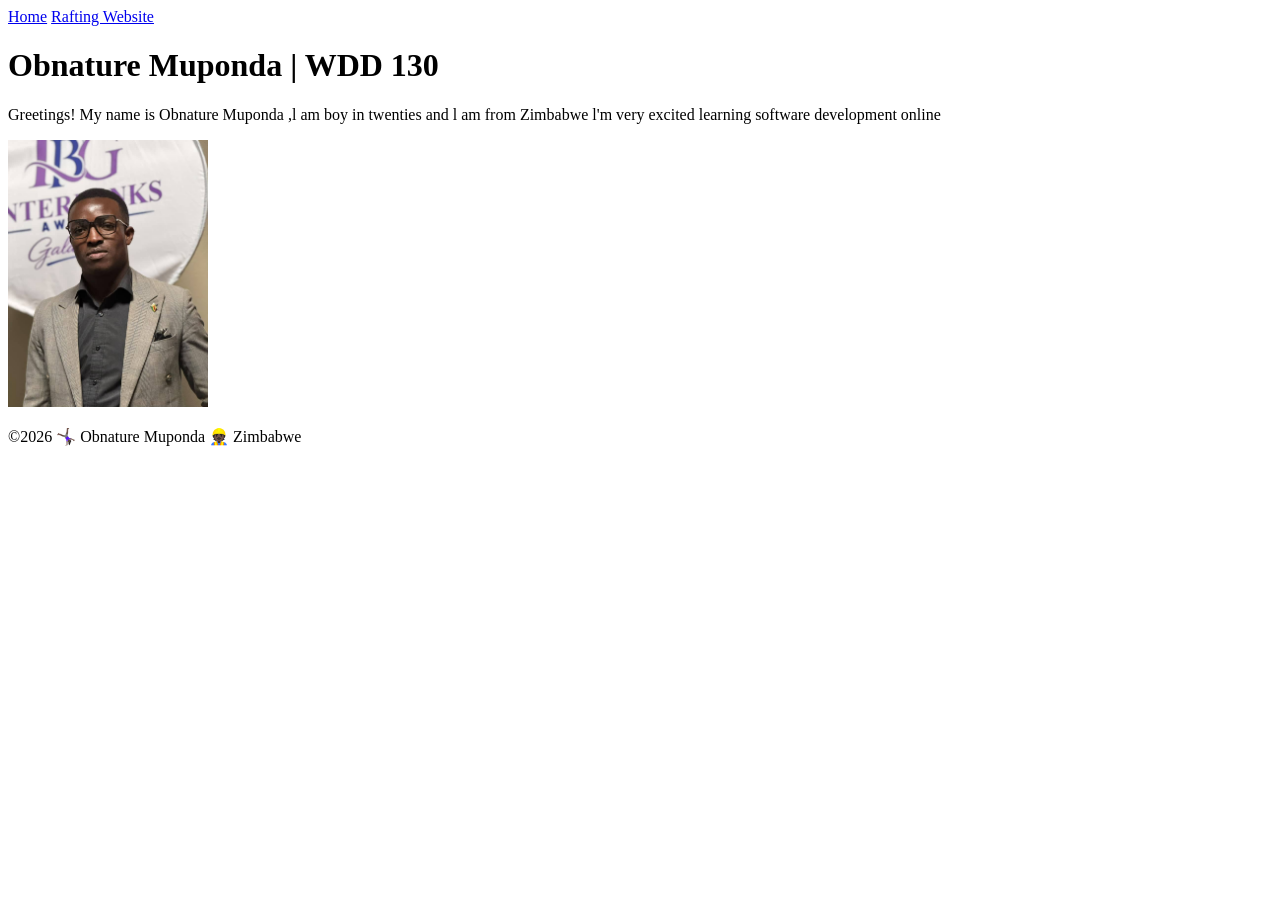
==== index.html @ 7084cbe6 "fixed error" ====
<!DOCTYPE html>
<html lang="en-US">

<head>
    <meta charset="UTF-8">
    <meta name="viewport" content="width=device-width, initial-scale=1.0">
    <title>Obnature Muponda | WDD 130</title>
</head>

<body>
    <header>
        <nav>
            <a href="#">Home</a>
            <a href="wwr/">Rafting Website</a>

        </nav>
    </header>
    <main>
        <h1>Obnature Muponda | WDD 130</h1>
        <p>Greetings! My name is Obnature Muponda ,l am boy in twenties and l am from Zimbabwe l'm very excited learning software development online</p>
        <img src="images/profile.jpeg" alt="Obnature Muponda" width="200">
    </main>
    <footer>
        <p>©️2026 🤸🏿‍♀️ Obnature Muponda 👷🏿 Zimbabwe</p>
    </footer>
</body>

</html>
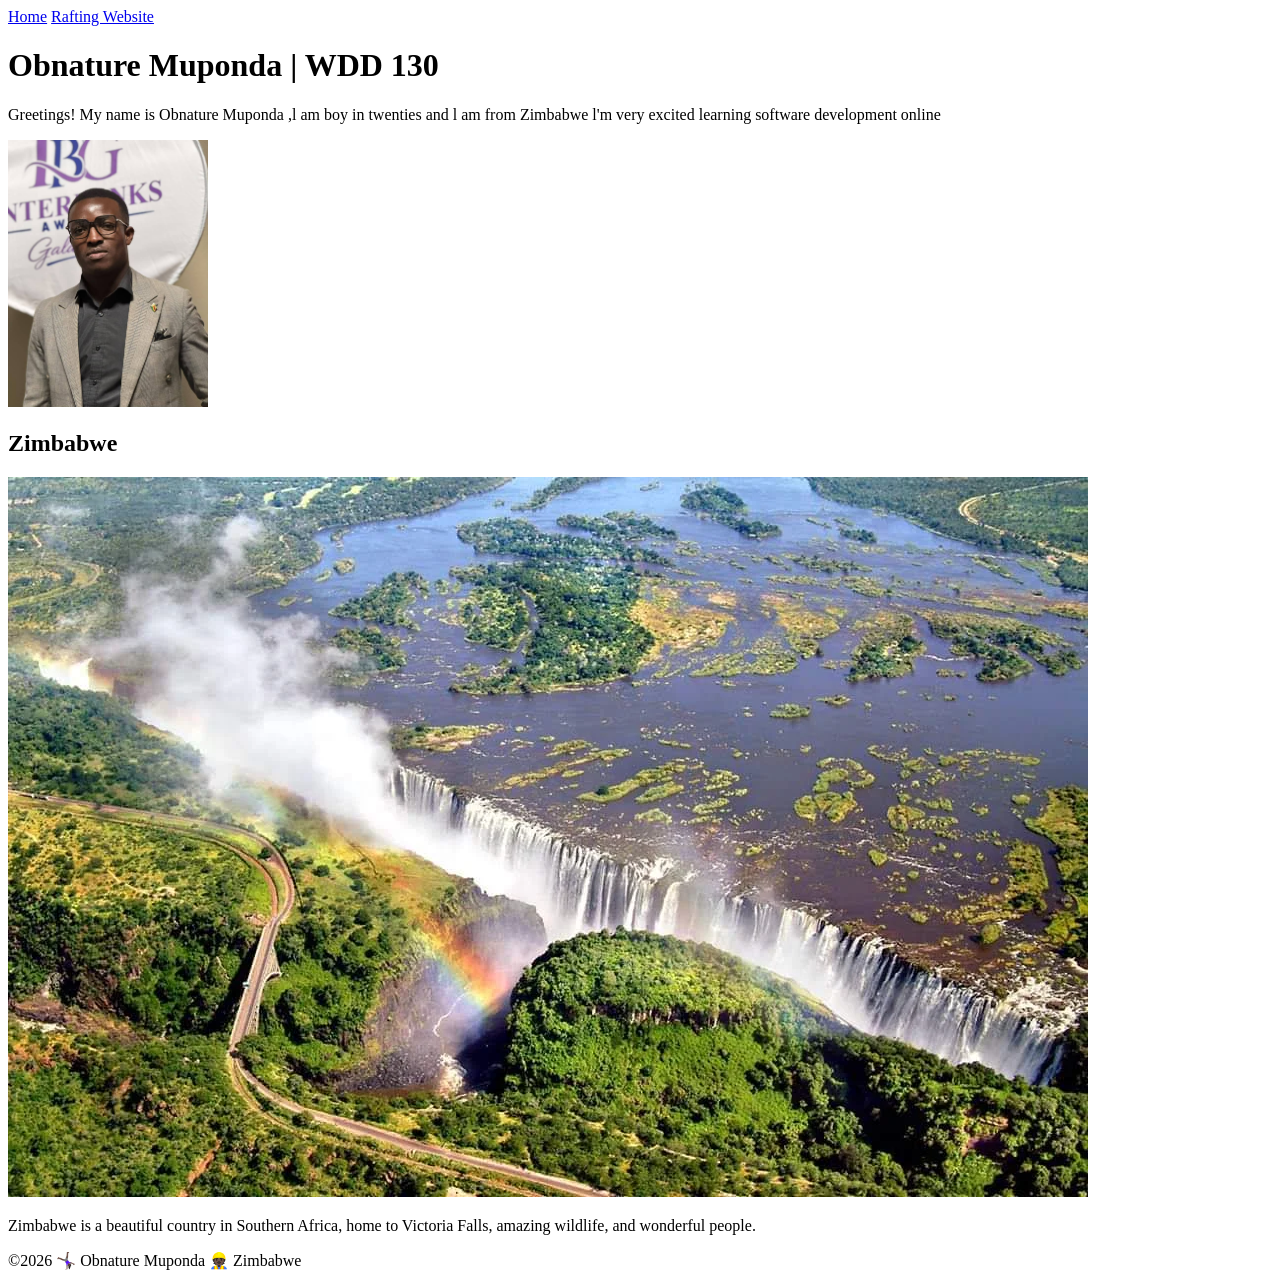
==== commit 58fad165: "week 2 CSS abd aside" ====
--- a/index.html
+++ b/index.html
@@ -5,6 +5,8 @@
     <meta charset="UTF-8">
     <meta name="viewport" content="width=device-width, initial-scale=1.0">
     <title>Obnature Muponda | WDD 130</title>
+    <meta name="description" content="Obnature Muponda's home page for WDD 130, learning web development.">
+    <meta name="author" content="Obnature Muponda">
 </head>
 
 <body>
@@ -20,6 +22,11 @@
         <p>Greetings! My name is Obnature Muponda ,l am boy in twenties and l am from Zimbabwe l'm very excited learning software development online</p>
         <img src="images/profile.jpeg" alt="Obnature Muponda" width="200">
     </main>
+    <aside>
+        <h2>Zimbabwe</h2>
+        <img src="images/zimbabwe.jpg" alt="Beautiful scenery in Zimbabwe">
+        <p>Zimbabwe is a beautiful country in Southern Africa, home to Victoria Falls, amazing wildlife, and wonderful people.</p>
+    </aside>
     <footer>
         <p>©️2026 🤸🏿‍♀️ Obnature Muponda 👷🏿 Zimbabwe</p>
     </footer>
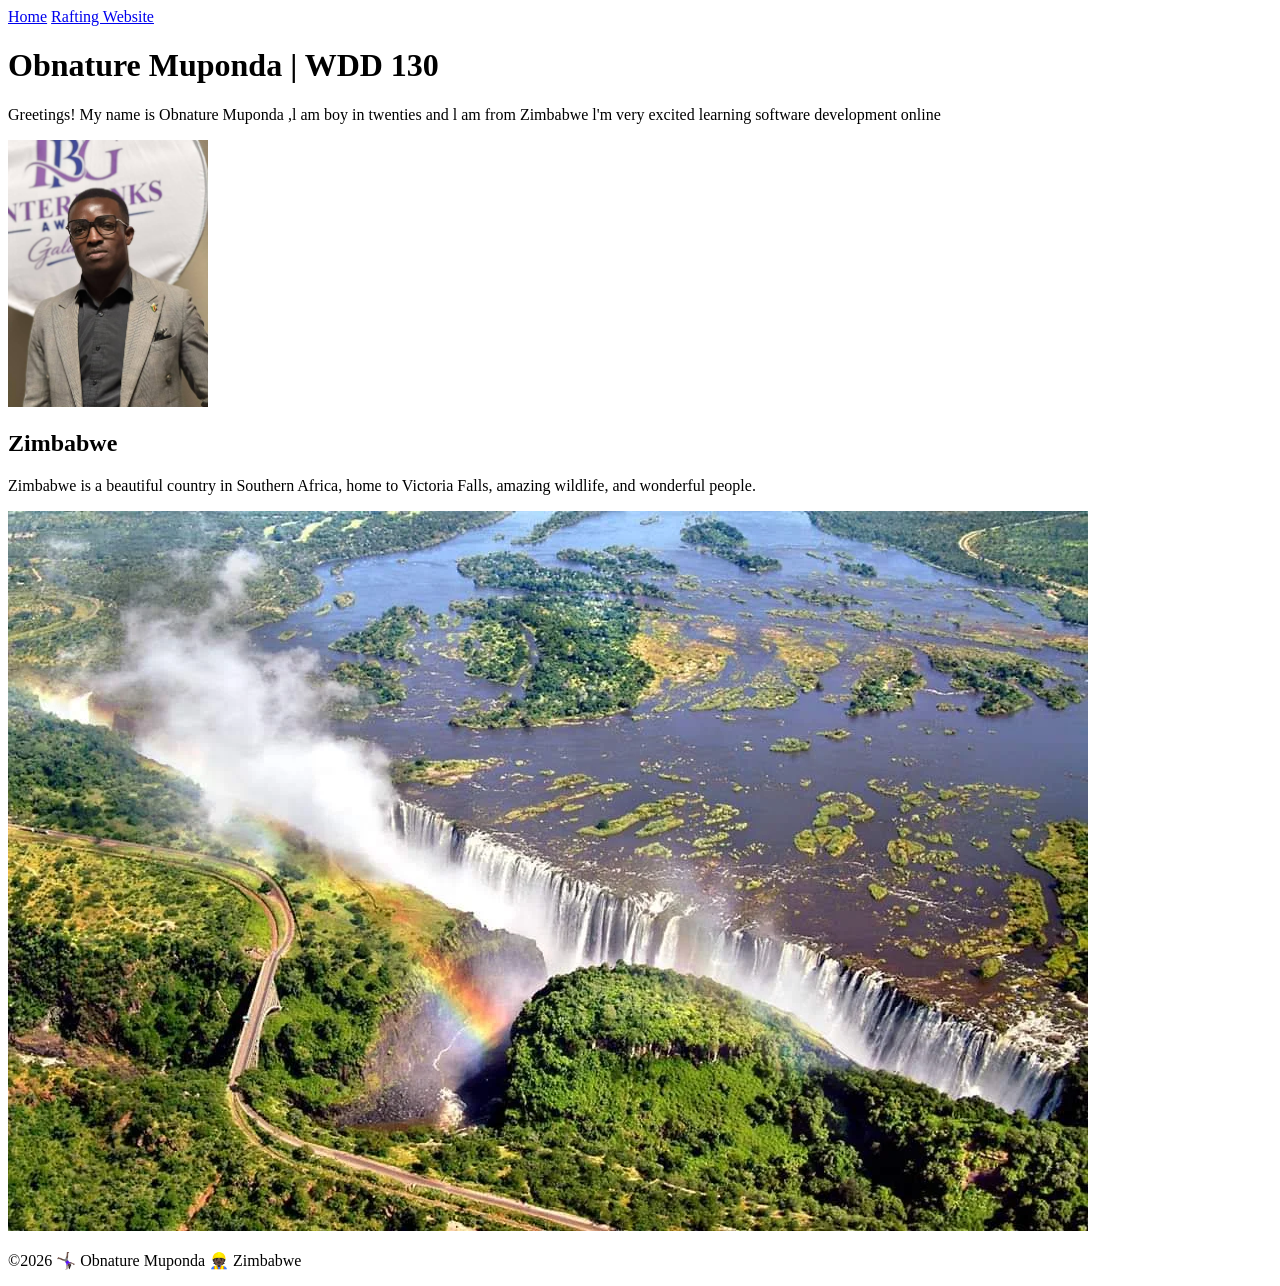
==== commit 12471009: "copied to w02" ====
--- a/index.html
+++ b/index.html
@@ -24,8 +24,9 @@
     </main>
     <aside>
         <h2>Zimbabwe</h2>
+        <p>Zimbabwe is a beautiful country in Southern Africa, home to Victoria Falls, amazing wildlife, and wonderful people.</p>
         <img src="images/zimbabwe.jpg" alt="Beautiful scenery in Zimbabwe">
-        <p>Zimbabwe is a beautiful country in Southern Africa, home to Victoria Falls, amazing wildlife, and wonderful people.</p>
+
     </aside>
     <footer>
         <p>©️2026 🤸🏿‍♀️ Obnature Muponda 👷🏿 Zimbabwe</p>
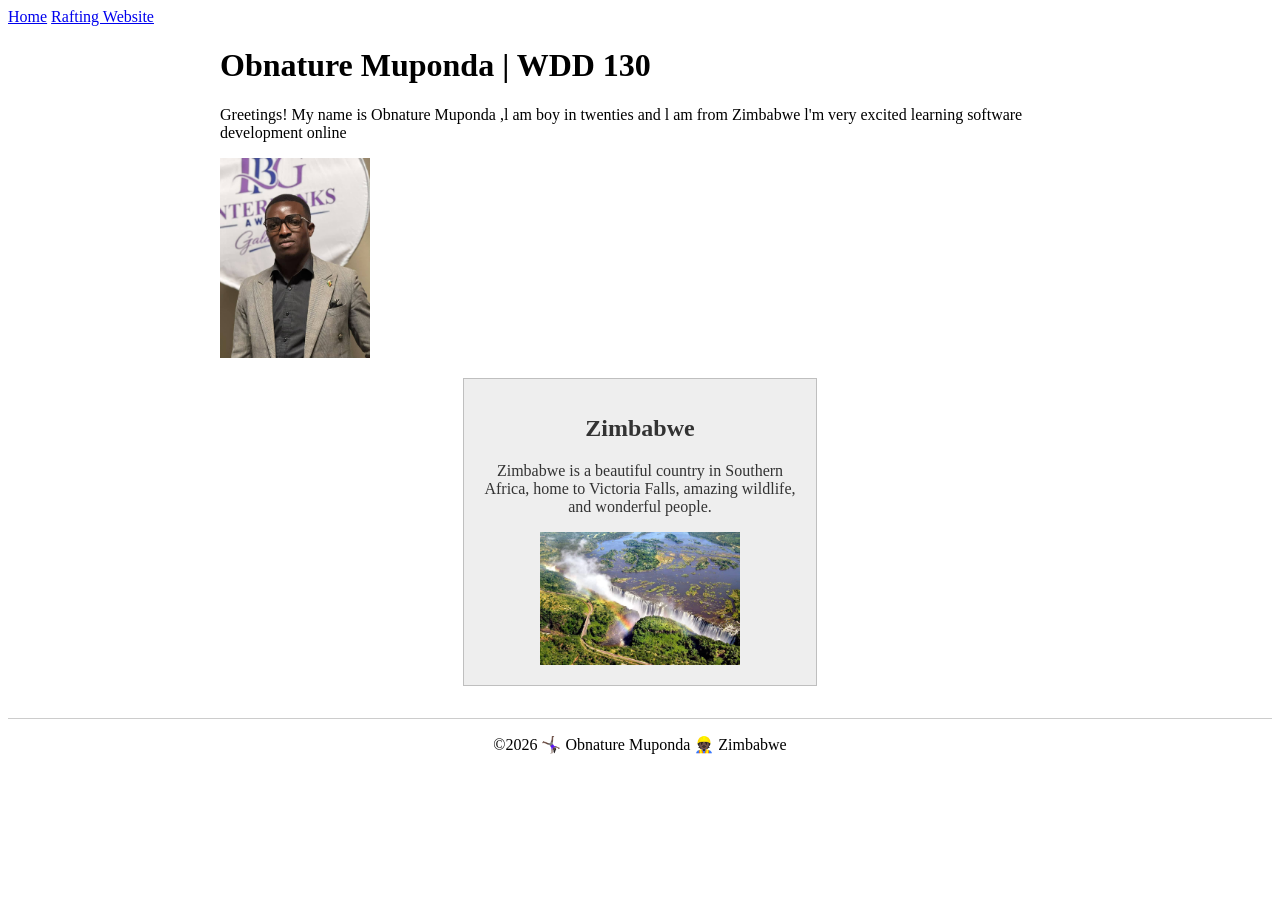
==== commit 6b1a8473: "done" ====
--- a/index.html
+++ b/index.html
@@ -7,6 +7,7 @@
     <title>Obnature Muponda | WDD 130</title>
     <meta name="description" content="Obnature Muponda's home page for WDD 130, learning web development.">
     <meta name="author" content="Obnature Muponda">
+    <link rel="stylesheet" href="styles/styles.css">
 </head>
 
 <body>
--- a/styles/styles.css
+++ b/styles/styles.css
@@ -0,0 +1,34 @@
+main {
+    max-width: 840px;
+    margin: 0 auto;
+}
+
+aside {
+    width: 20rem;
+    margin: 1rem auto;
+    border: 1px solid rgba(0, 0, 0, 0.2);
+    padding: 1rem;
+    background-color: #eee;
+    color: #333;
+    text-align: center;
+}
+
+aside img {
+    width: 200px;
+    height: auto;
+}
+
+main img {
+    width: 150px;
+    height: auto;
+}
+
+p {
+    padding: 0;
+}
+
+footer {
+    margin-top: 2rem;
+    border-top: 1px solid #ccc;
+    text-align: center;
+}
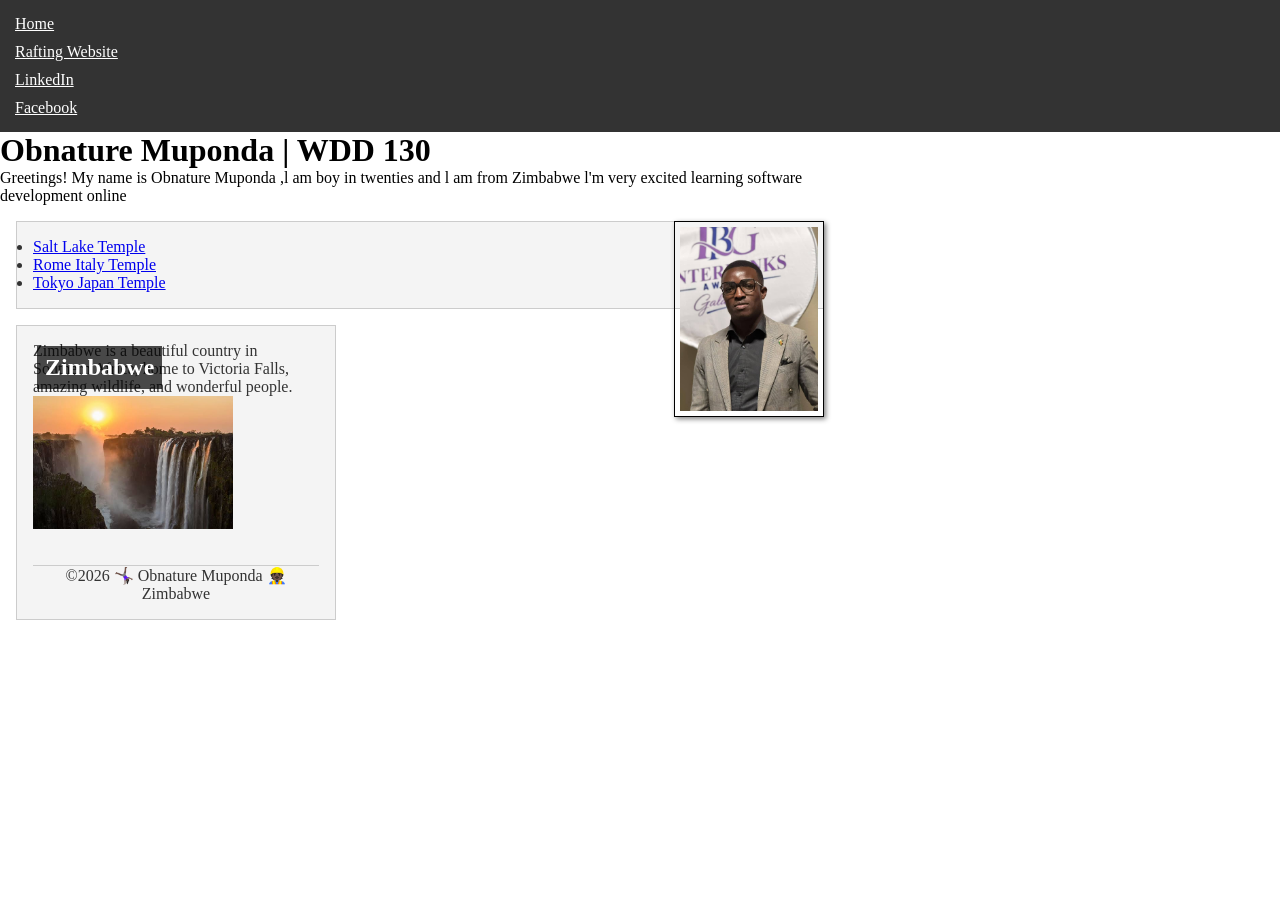
==== commit 889dd4c8: "updated index html in root folder" ====
--- a/index.html
+++ b/index.html
@@ -5,9 +5,7 @@
     <meta charset="UTF-8">
     <meta name="viewport" content="width=device-width, initial-scale=1.0">
     <title>Obnature Muponda | WDD 130</title>
-    <meta name="description" content="Obnature Muponda's home page for WDD 130, learning web development.">
-    <meta name="author" content="Obnature Muponda">
-    <link rel="stylesheet" href="styles/styles.css">
+    <link rel="stylesheet" href="../styles/styles.css">
 </head>
 
 <body>
@@ -15,23 +13,28 @@
         <nav>
             <a href="#">Home</a>
             <a href="wwr/">Rafting Website</a>
-
+            <a href="https://linkedin.com" target="_blank">LinkedIn</a>
+            <a href="https://facebook.com" target="_blank">Facebook</a>
         </nav>
     </header>
     <main>
         <h1>Obnature Muponda | WDD 130</h1>
         <p>Greetings! My name is Obnature Muponda ,l am boy in twenties and l am from Zimbabwe l'm very excited learning software development online</p>
-        <img src="images/profile.jpeg" alt="Obnature Muponda" width="200">
+        <img src="week01/images/profile.jpeg" alt="Obnature Muponda" width="200">
+        <ul class="box">
+            <li><a href="https://www.churchofjesuschrist.org/temples/details/salt-lake-temple?lang=eng" target="_blank">Salt Lake Temple</a></li>
+            <li><a href="https://www.churchofjesuschrist.org/temples/details/rome-italy-temple?lang=eng" target="_blank">Rome Italy Temple</a></li>
+            <li><a href="https://www.churchofjesuschrist.org/temples/details/tokyo-japan-temple?lang=eng" target="_blank">Tokyo Japan Temple</a></li>
+        </ul>
     </main>
-    <aside>
+    <aside class="box">
         <h2>Zimbabwe</h2>
         <p>Zimbabwe is a beautiful country in Southern Africa, home to Victoria Falls, amazing wildlife, and wonderful people.</p>
-        <img src="images/zimbabwe.jpg" alt="Beautiful scenery in Zimbabwe">
-
-    </aside>
-    <footer>
-        <p>©️2026 🤸🏿‍♀️ Obnature Muponda 👷🏿 Zimbabwe</p>
-    </footer>
+        <img src="week01/images/zimbabwe.jpg" alt="Beautiful scenery in Zimbabwe">
+        </asid>
+        <footer>
+            </p>©️2026 🤸🏿‍♀️ Obnature Muponda 👷🏿 Zimbabwe</p>
+        </footer>
 </body>
 
 </html>
--- a/styles/styles.css
+++ b/styles/styles.css
@@ -1,16 +1,41 @@
+* {
+    margin: 0;
+    padding: 0;
+    box-sizing: border-box;
+}
+
+nav {
+    background-color: #333;
+    padding: 10px;
+}
+
+nav a {
+    color: white;
+    padding: 5px;
+    display: block;
+}
+
 main {
     max-width: 840px;
-    margin: 0 auto;
+}
+
+h1 {
+    color: black;
+}
+
+main img {
+    width: 150px;
+    height: auto;
+    border: 1px solid black;
+    padding: 5px;
+    box-shadow: 2px 2px 5px gray;
+    float: right;
+    margin: 1rem;
 }
 
 aside {
     width: 20rem;
-    margin: 1rem auto;
-    border: 1px solid rgba(0, 0, 0, 0.2);
-    padding: 1rem;
-    background-color: #eee;
-    color: #333;
-    text-align: center;
+    position: relative;
 }
 
 aside img {
@@ -18,9 +43,13 @@
     height: auto;
 }
 
-main img {
-    width: 150px;
-    height: auto;
+aside h2 {
+    position: absolute;
+    top: 20px;
+    left: 20px;
+    background-color: rgba(0, 0, 0, 0.7);
+    color: white;
+    padding: 0.5rem;
 }
 
 p {
@@ -32,3 +61,12 @@
     border-top: 1px solid #ccc;
     text-align: center;
 }
+
+/* Class Selectors */
+.box {
+    margin: 1rem;
+    padding: 1rem;
+    border: 1px solid #ccc;
+    background-color: #f4f4f4;
+    color: #333;
+}
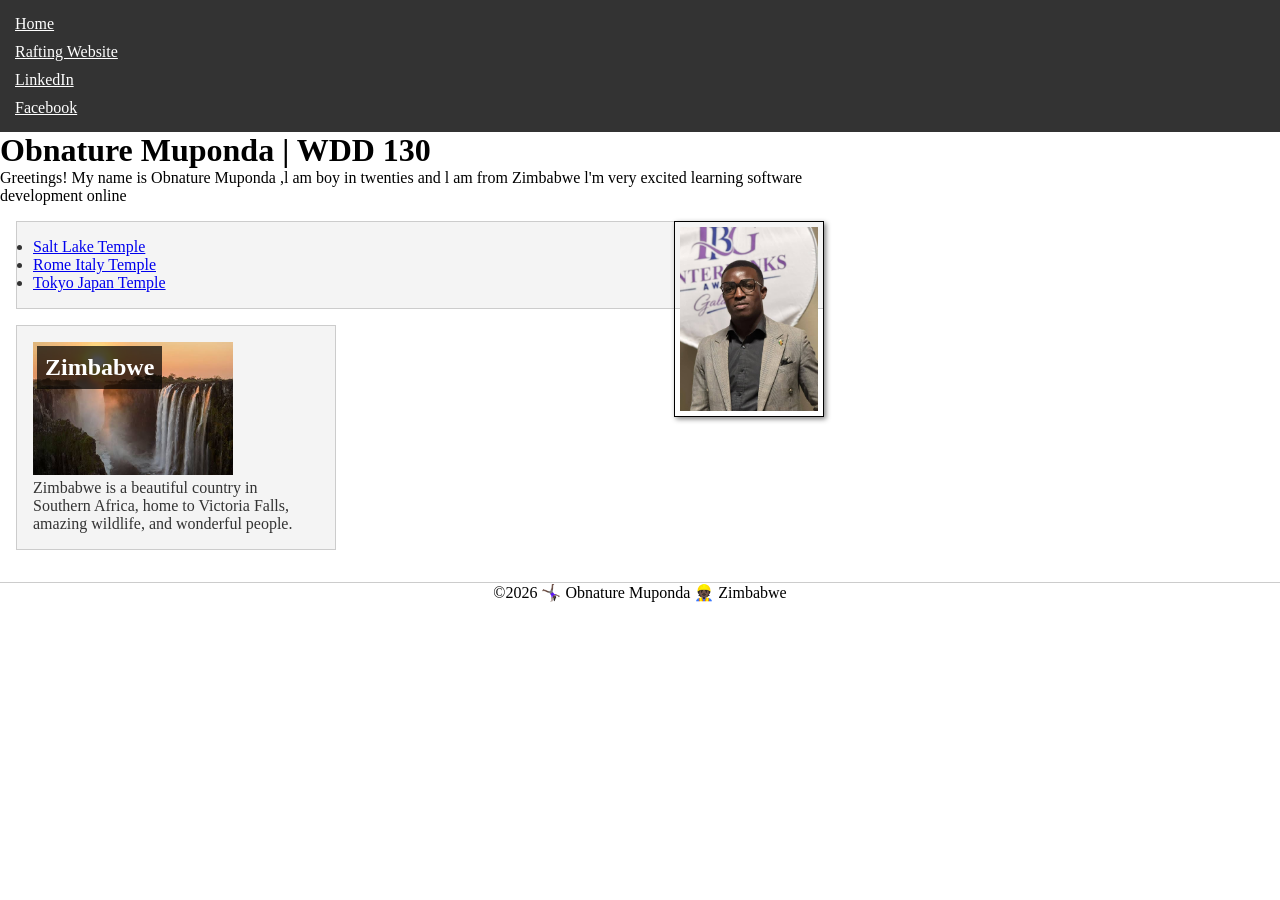
==== commit 62fd0f00: "changes" ====
--- a/index.html
+++ b/index.html
@@ -20,7 +20,7 @@
     <main>
         <h1>Obnature Muponda | WDD 130</h1>
         <p>Greetings! My name is Obnature Muponda ,l am boy in twenties and l am from Zimbabwe l'm very excited learning software development online</p>
-        <img src="week01/images/profile.jpeg" alt="Obnature Muponda" width="200">
+        <img src="images/profile.jpeg" alt="Obnature Muponda" width="200">
         <ul class="box">
             <li><a href="https://www.churchofjesuschrist.org/temples/details/salt-lake-temple?lang=eng" target="_blank">Salt Lake Temple</a></li>
             <li><a href="https://www.churchofjesuschrist.org/temples/details/rome-italy-temple?lang=eng" target="_blank">Rome Italy Temple</a></li>
@@ -29,12 +29,12 @@
     </main>
     <aside class="box">
         <h2>Zimbabwe</h2>
+        <img src="images/zimbabwe.jpg" alt="Beautiful scenery in Zimbabwe">
         <p>Zimbabwe is a beautiful country in Southern Africa, home to Victoria Falls, amazing wildlife, and wonderful people.</p>
-        <img src="week01/images/zimbabwe.jpg" alt="Beautiful scenery in Zimbabwe">
-        </asid>
-        <footer>
-            </p>©️2026 🤸🏿‍♀️ Obnature Muponda 👷🏿 Zimbabwe</p>
-        </footer>
+    </aside>
+    <footer>
+        </p>©️2026 🤸🏿‍♀️ Obnature Muponda 👷🏿 Zimbabwe</p>
+    </footer>
 </body>
 
 </html>
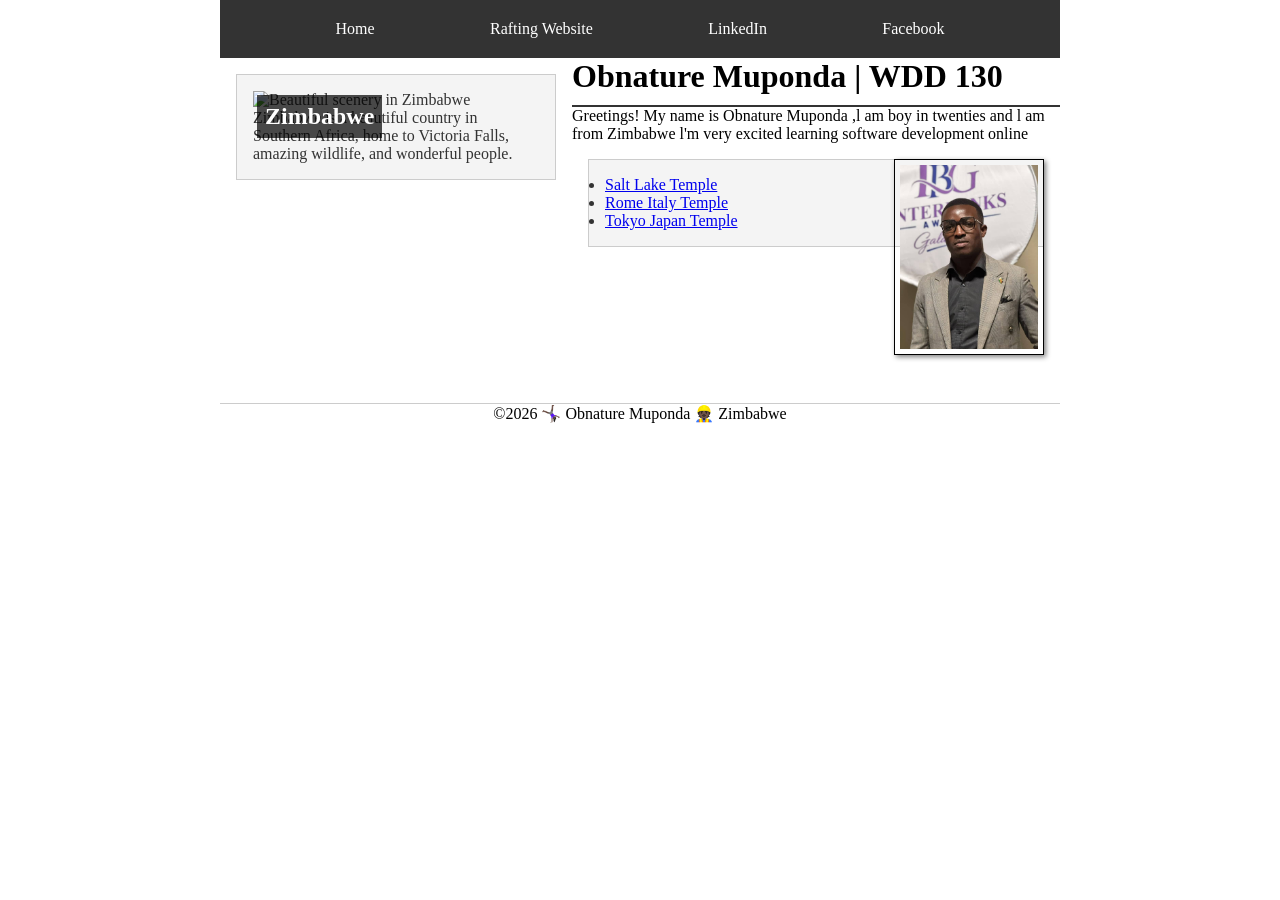
==== commit c8cb1a6f: "fixes" ====
--- a/index.html
+++ b/index.html
@@ -5,7 +5,7 @@
     <meta charset="UTF-8">
     <meta name="viewport" content="width=device-width, initial-scale=1.0">
     <title>Obnature Muponda | WDD 130</title>
-    <link rel="stylesheet" href="../styles/styles.css">
+    <link rel="stylesheet" href="styles/styles.css">
 </head>
 
 <body>
@@ -17,23 +17,29 @@
             <a href="https://facebook.com" target="_blank">Facebook</a>
         </nav>
     </header>
-    <main>
-        <h1>Obnature Muponda | WDD 130</h1>
-        <p>Greetings! My name is Obnature Muponda ,l am boy in twenties and l am from Zimbabwe l'm very excited learning software development online</p>
-        <img src="images/profile.jpeg" alt="Obnature Muponda" width="200">
-        <ul class="box">
-            <li><a href="https://www.churchofjesuschrist.org/temples/details/salt-lake-temple?lang=eng" target="_blank">Salt Lake Temple</a></li>
-            <li><a href="https://www.churchofjesuschrist.org/temples/details/rome-italy-temple?lang=eng" target="_blank">Rome Italy Temple</a></li>
-            <li><a href="https://www.churchofjesuschrist.org/temples/details/tokyo-japan-temple?lang=eng" target="_blank">Tokyo Japan Temple</a></li>
-        </ul>
-    </main>
-    <aside class="box">
-        <h2>Zimbabwe</h2>
-        <img src="images/zimbabwe.jpg" alt="Beautiful scenery in Zimbabwe">
-        <p>Zimbabwe is a beautiful country in Southern Africa, home to Victoria Falls, amazing wildlife, and wonderful people.</p>
-    </aside>
+
+    <!-- START OF GRID WRAPPER -->
+    <div class="grid">
+        <main>
+            <h1>Obnature Muponda | WDD 130</h1>
+            <p>Greetings! My name is Obnature Muponda ,l am boy in twenties and l am from Zimbabwe l'm very excited learning software development online</p>
+            <img src="images/profile.jpeg" alt="Obnature Muponda" width="200">
+            <ul class="box">
+                <li><a href="https://www.churchofjesuschrist.org/temples/details/salt-lake-temple?lang=eng" target="_blank">Salt Lake Temple</a></li>
+                <li><a href="https://www.churchofjesuschrist.org/temples/details/rome-italy-temple?lang=eng" target="_blank">Rome Italy Temple</a></li>
+                <li><a href="https://www.churchofjesuschrist.org/temples/details/tokyo-japan-temple?lang=eng" target="_blank">Tokyo Japan Temple</a></li>
+            </ul>
+        </main>
+        <aside class="box">
+            <h2>Zimbabwe</h2>
+            <img src="images/zimbabwe.jpeg" alt="Beautiful scenery in Zimbabwe">
+            <p>Zimbabwe is a beautiful country in Southern Africa, home to Victoria Falls, amazing wildlife, and wonderful people.</p>
+        </aside>
+    </div>
+    <!-- END OF GRID WRAPPER -->
+
     <footer>
-        </p>©️2026 🤸🏿‍♀️ Obnature Muponda 👷🏿 Zimbabwe</p>
+        <p>©️2026 🤸🏿‍♀️ Obnature Muponda 👷🏿 Zimbabwe</p>
     </footer>
 </body>
 
--- a/styles/styles.css
+++ b/styles/styles.css
@@ -4,23 +4,44 @@
     box-sizing: border-box;
 }
 
+/* W04: Added Flexbox to make nav horizontal and evenly spaced */
 nav {
     background-color: #333;
     padding: 10px;
+    display: flex;
+    justify-content: space-evenly;
+    align-items: center;
 }
 
 nav a {
     color: white;
-    padding: 5px;
+    padding: 10px;
     display: block;
+    text-decoration: none;
+    /* Removes underlines */
 }
 
-main {
+/* W04: Added max-width to header, .grid, and footer */
+header,
+.grid,
+footer {
     max-width: 840px;
+    margin: 0 auto;
 }
 
 h1 {
     color: black;
+    border-bottom: 2px solid #333;
+    /* W04: Added bottom border */
+    padding-bottom: 10px;
+}
+
+/* W04: The Grid Layout */
+.grid {
+    display: grid;
+    grid-template-columns: 1fr 2fr;
+    /* Aside on left, Main on right */
+    align-items: start;
 }
 
 main img {
@@ -36,6 +57,8 @@
 aside {
     width: 20rem;
     position: relative;
+    grid-row: 1;
+    /* W04: Ensures aside stays in the first row */
 }
 
 aside img {
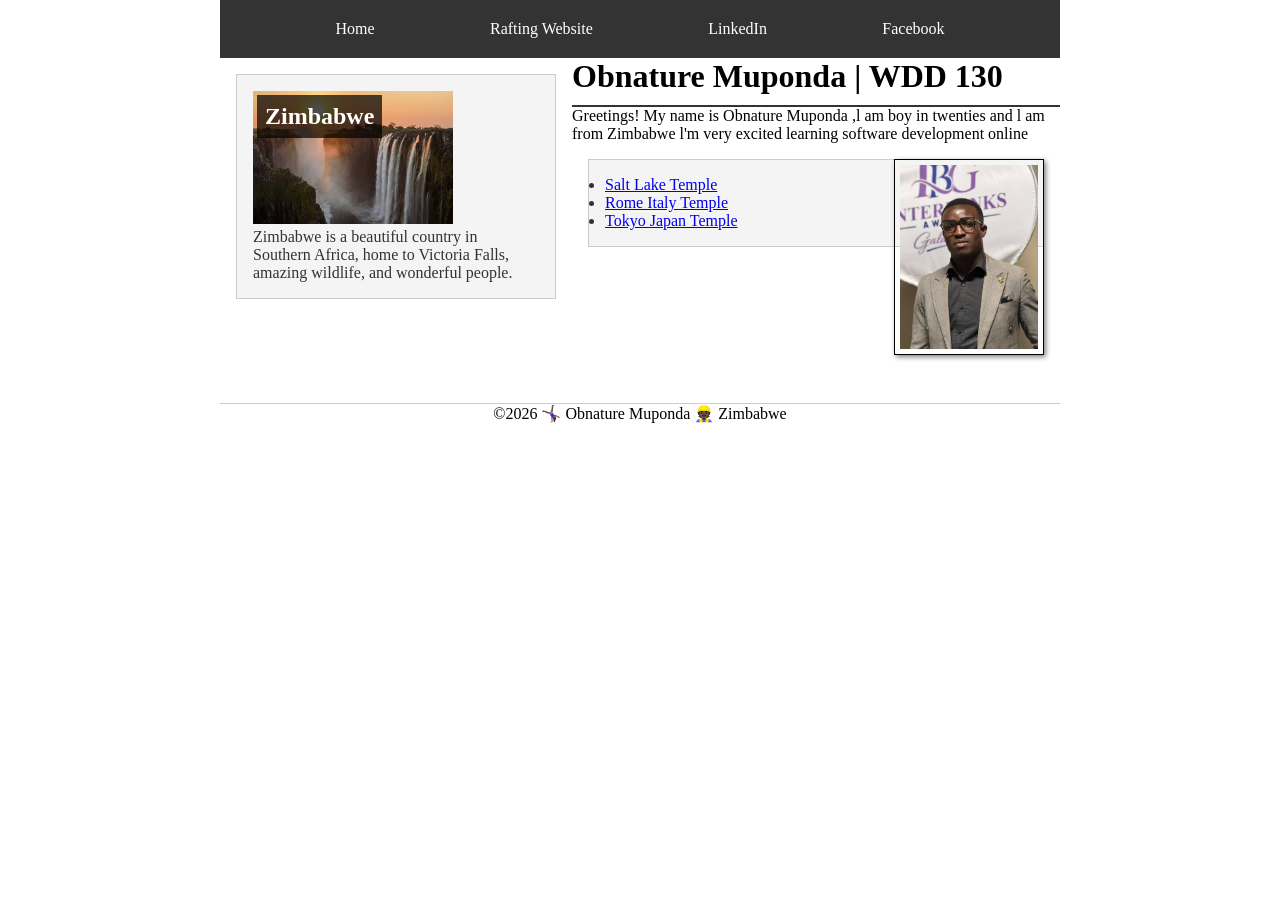
==== commit 0bd0d3e4: "fix" ====
--- a/index.html
+++ b/index.html
@@ -32,7 +32,7 @@
         </main>
         <aside class="box">
             <h2>Zimbabwe</h2>
-            <img src="images/zimbabwe.jpeg" alt="Beautiful scenery in Zimbabwe">
+            <img src="images/zimbabwe.jpg" alt="Beautiful scenery in Zimbabwe">
             <p>Zimbabwe is a beautiful country in Southern Africa, home to Victoria Falls, amazing wildlife, and wonderful people.</p>
         </aside>
     </div>
